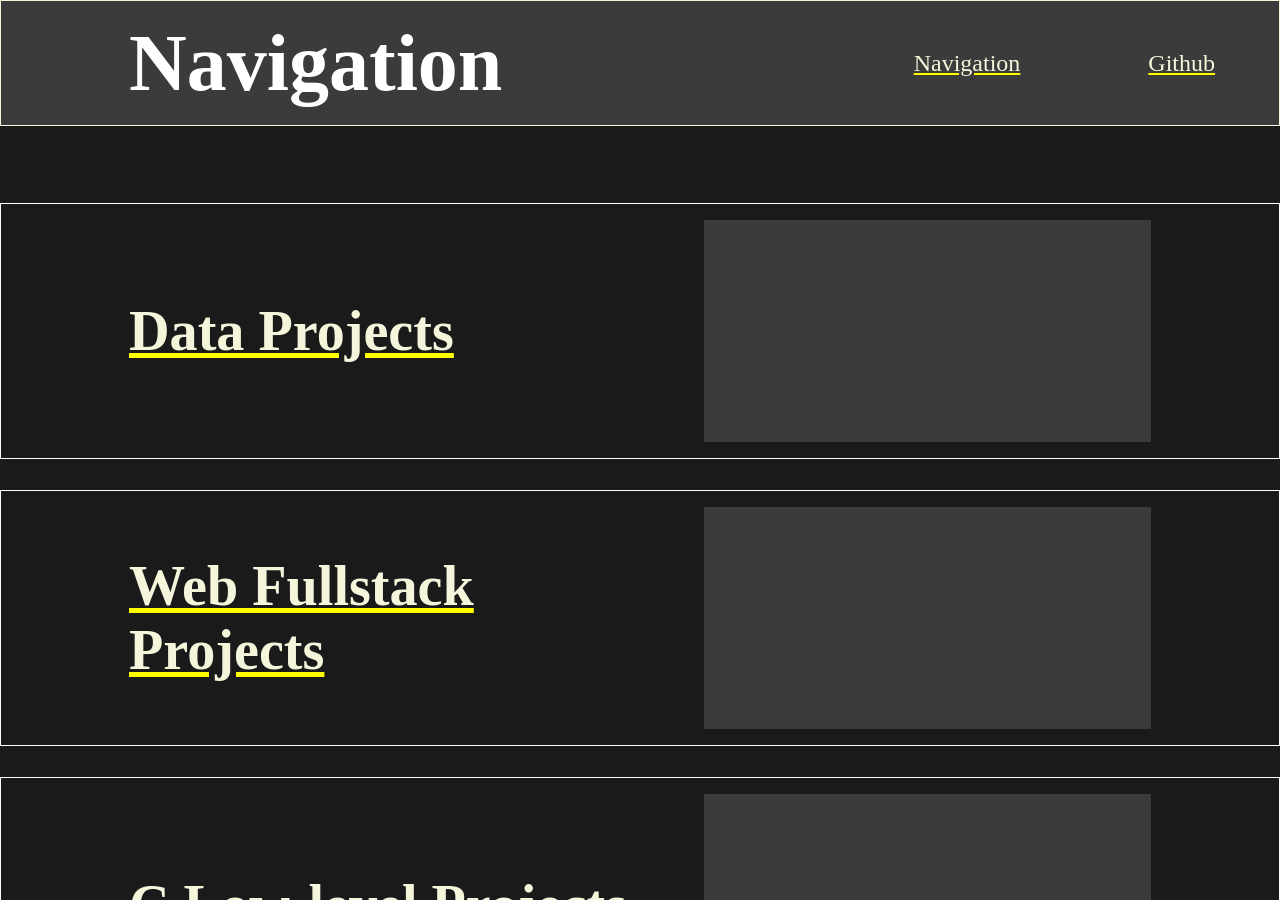
==== Nav_Categories.html @ de732c79 "Added the files" ====
<!DOCTYPE html>
<html lang="en">
<head>
    <meta charset="UTF-8">
    <meta name="viewport" content="width=device-width, initial-scale=1.0">
    <!--<base href="https://www.mywebsite.com">  <!- This doesnt seem to work- Only affects relative URLS, dont get that yet. -->
    <title>Navigation</title> <!-- This should be the category so only Navigation-->
    <link rel="stylesheet" href="css/variables.css">
    <link rel="stylesheet" href="css/layout2.css">
    <link rel="stylesheet" href="css/Categories.css">
</head>
<body>

<main>

<div id="Layout"></div>



<div class="main-div">
    <div class="space-div-cols"></div>
    <div class="columns">   <!-- Need to have a css file for this Navigation_Categories.css and then a layout_nav_1-->
                            <!-- So for this I need to have the title and then the image diretly right to it. 
                                    1 row = 1 Title and 1 Image 
                                    I need 3 rows (Data, Web, C)
                            -->
            
            <a href="Project_Lists/Data_Projects.html">
                <h3>Data Projects</h3>
                <div class="medium-img">
                    <div><img src=""></div>
                </div>
            </a>
            <a href="Project_Lists/Fullstack_Web.html">
                <h3>Web Fullstack Projects </h3>
                <div class="medium-img">
                    <div><img src=""></div>
                </div>
            </a>
            <a href="Project_Lists/C_Low_Level_Projects.html">
                <h3>C Low-level Projects </h3>
                <div class="medium-img">
                    <div><img src=""></div>
                </div>
            </a>


            <a href="Project_Lists/AI_Projects.html">
                <h3>AI Projects </h3>
                <div class="medium-img">
                    <div><img src=""></div>
                </div>
            </a>

    </div>
    <div class="space-div-cols"></div>   

<script src="js/Layout.js"></script>
    <script> 
        Layout("Layout", "layout/Layout2.html")
    </script>
</main>
</body>
---- css/variables.css ----
* {
    box-sizing: border-box;
    margin: 0;
    padding: 0;
}

/* At some point the font size has to be changed to 10px or so instead of 16px for the global rem size*/ 

html, body {
    height: 100%;           /* So I always have to set this.*/
     
    
}

:root {
    --sidebar-width: 10vw;
    --color1: ;
    --color2: #3b3b3b;
    --color3: #F5F5dc;
}
/* I am not sure if it has to be defined in its own file or if I can have root for every css file*/
---- css/layout2.css ----
/* At some point the font size has to be changed to 10px or so instead of 16px for the global rem size*/ 

/*###########*/
/*
The variables being uses are defined in root, which is its own file
*/
/*##########*/



/*------------------------------------------------*/
    /* Explanations for some CSS things - Start */
/*------------------------------------------------*/
/* 

Padding: top right bottom left - Same thing for the margin or border or probably anything else with these arguments 
Flexbox: flex: has 3 parameters (grow, shrink, and something, mostly for auto or 0 I guess)
        - I should always use flex: 1 or flex: 1 1 auto; and so on and not do too much vh or %. I think % is ok, but only after I did flex: 1 or so, because thats flexbox usage.
        - Using width or height is ok, because every container inside the flexbox container that uses flex: ; will still split the size of the 
            remaining px between every container using flex: ;


rem: uses html font size as a point of reference html font size 20: 1rem = 20px
vh: viewport-height
vw: viewport-width

*/
/*------------------------------------------------*/
    /* Explanations for some CSS things - End */
/*------------------------------------------------*/

/*------------------------------------------------*/
                /* Header */
/*------------------------------------------------*/
.header {
    display: flex;
    justify-content: space-between;
    align-items: center;
    flex-direction: row;
    width: 100%;
    height: 14vh;
    background-color: var(--color2);
    border: 1px solid var(--color3);
}

.header nav {
    width: 60vw;
}

.header a {
    color: var(--color3);
    text-decoration: underline yellow;
    font-size: 1.5rem;
}



.header a[href]:hover {
    color: yellow;
}



.header .nav-h1 {
    align-items: center;
    width: 40vw;
    padding: 0 0 0 8rem;
    font-size: 5rem;
}



.header .nav-list {
    display: flex;
    justify-content: right;
    align-items: center;
    flex-direction: row;

    width: 100%;
    gap: 8rem;

    padding-right: 4rem;

    list-style: none;
}

















@media (max-width: 450px) { /* Phones*/

    .header .nav-h1 {
        width: auto;
        padding: 0 0 0 2rem;
    }

    .header nav {
        width: auto;
    }

    .header .nav-list {
        padding: 0 2rem 0 0;
        gap: 2rem;
    }
}


@media (min-width: 700px) and (max-width: 900px) { /* Tablets*/

                   
/* The factor for gaps and padding is diffrent. Dont know a calculation for that yet*/

    .header .nav-h1 {
        padding: 0 0 0 4rem;
    }


    .header .nav-list {
        padding: 0 4rem 0 0;
        gap: 6rem;
    }
}
---- css/Categories.css ----
body {
    display: flex;
    flex-direction: column;

    margin: 0;

    background-color: #1a1a1a;
    color: white;

    /* Height and width is already done*/
}

.main-div {
    width: 100%;
    height: 86vh;
    
    overflow-y: scroll;
}

.space-div-cols {
    width: 100%;
    height: 10%;
}

.columns {
    display: flex;
    flex-direction: column;
    justify-content: space-between;


    height: 80%;
    gap: 5%;

    font-size: 3rem;
    font-weight: bold;

}


.columns > a {
    flex: 1;
    display: flex;
    flex-direction: row;
    align-items: center;
    justify-content: left;

    width: 100%;
    min-height: 16rem;

    padding: 0 0 0 0 ;

    border: 1px solid white;
}

.columns a[href] {
    color: var(--color3);
    text-decoration: underline yellow;;
}
.columns a[href]:hover {
    color: yellow;
}

.columns > a:hover {
    background-color: #2b2b2b;
}

.columns > a > h3 {
    width: 50%;
    padding: 0 0 0 8rem;
}




.columns > a > .medium-img {
    width: 50%;
    height: 100%;
    padding: 1rem 8rem 1rem 4rem;

}
.columns > a > .medium-img > div{ /* This div needs to be removed and then I can use img instead of div and delete the bg*/
    width: 100%;
    height: 100%;


    background: var(--color2); 
    
}






@media (max-width: 450px) { /* Phones*/

    html {
        font-size: 6px; /* I would go for something in between 350 and 450 to cover every phone. So 400. 1920 / 400 = 4.7.
                            16 / 4.7 = 3, but that wont work, because on a phone the ratio is diffrent (height > width)
                            Now, I have to add a bit to that. The factor is: 1.5
                        */
    }

    .space-div-cols {
        height: 15%;
    }

    .columns {
       height: 70%;
       gap: 12%;
    }


}


@media (min-width: 700px) and (max-width: 900px) { /* Tablets*/

    html {
        font-size: 11px; /*  1920 / 800 = 2.3, 16 / 2.3 = 7
                            Factor: 1.5         7 * 1.5 = 11
                        */
    }                       

/* The factor for gaps and padding is diffrent. Dont know a calculation for that yet*/



}
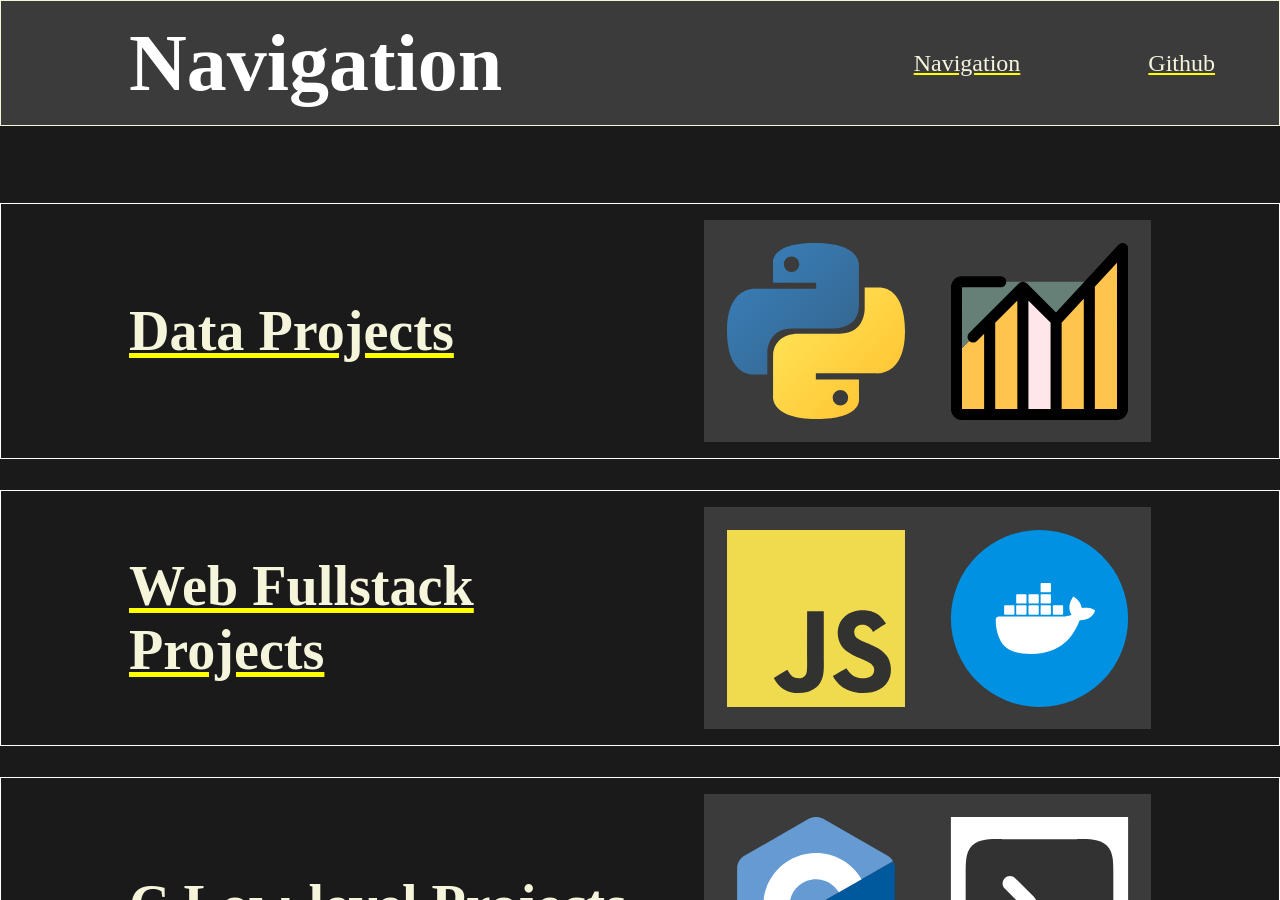
==== commit 362ddfc7: "I added svg images to the Categories page and added gifs to the div containers that didnt have them " ====
--- a/Nav_Categories.html
+++ b/Nav_Categories.html
@@ -28,19 +28,29 @@
             <a href="Project_Lists/Data_Projects.html">
                 <h3>Data Projects</h3>
                 <div class="medium-img">
-                    <div><img src=""></div>
+                    <div>
+                        <img src="svg/python.svg" alt="icon">
+                        <img src="svg/stats-chart-svgrepo-com.svg" alt="icon">
+                    </div>
                 </div>
             </a>
             <a href="Project_Lists/Fullstack_Web.html">
                 <h3>Web Fullstack Projects </h3>
                 <div class="medium-img">
-                    <div><img src=""></div>
+                    <div>
+                        <img src="svg/javascript.svg" alt="icon">
+                        <img src="svg/docker-badge.svg" alt="icon">
+                    </div>
+
                 </div>
             </a>
             <a href="Project_Lists/C_Low_Level_Projects.html">
-                <h3>C Low-level Projects </h3>
+                <h3>C Low-level Projects</h3>
                 <div class="medium-img">
-                    <div><img src=""></div>
+                    <div>
+                        <img src="svg/c.svg" alt="icon">
+                        <img src="svg/terminal-svgrepo-com(2).svg" alt="icon">
+                    </div>
                 </div>
             </a>
 
@@ -48,7 +58,9 @@
             <a href="Project_Lists/AI_Projects.html">
                 <h3>AI Projects </h3>
                 <div class="medium-img">
-                    <div><img src=""></div>
+                    <div>
+                        <img src="svg/openai.svg" alt="icon">
+                    </div>
                 </div>
             </a>
 
--- a/css/Categories.css
+++ b/css/Categories.css
@@ -80,11 +80,21 @@
 
 }
 .columns > a > .medium-img > div{ /* This div needs to be removed and then I can use img instead of div and delete the bg*/
+    display: flex;
+    align-items: center;
+    justify-content: center;
     width: 100%;
     height: 100%;
 
 
     background: var(--color2); 
+    
+}
+.columns > a > .medium-img  img{ /* This div needs to be removed and then I can use img instead of div and delete the bg*/
+    width: 50%;
+    height: 80%;
+
+
     
 }
 
